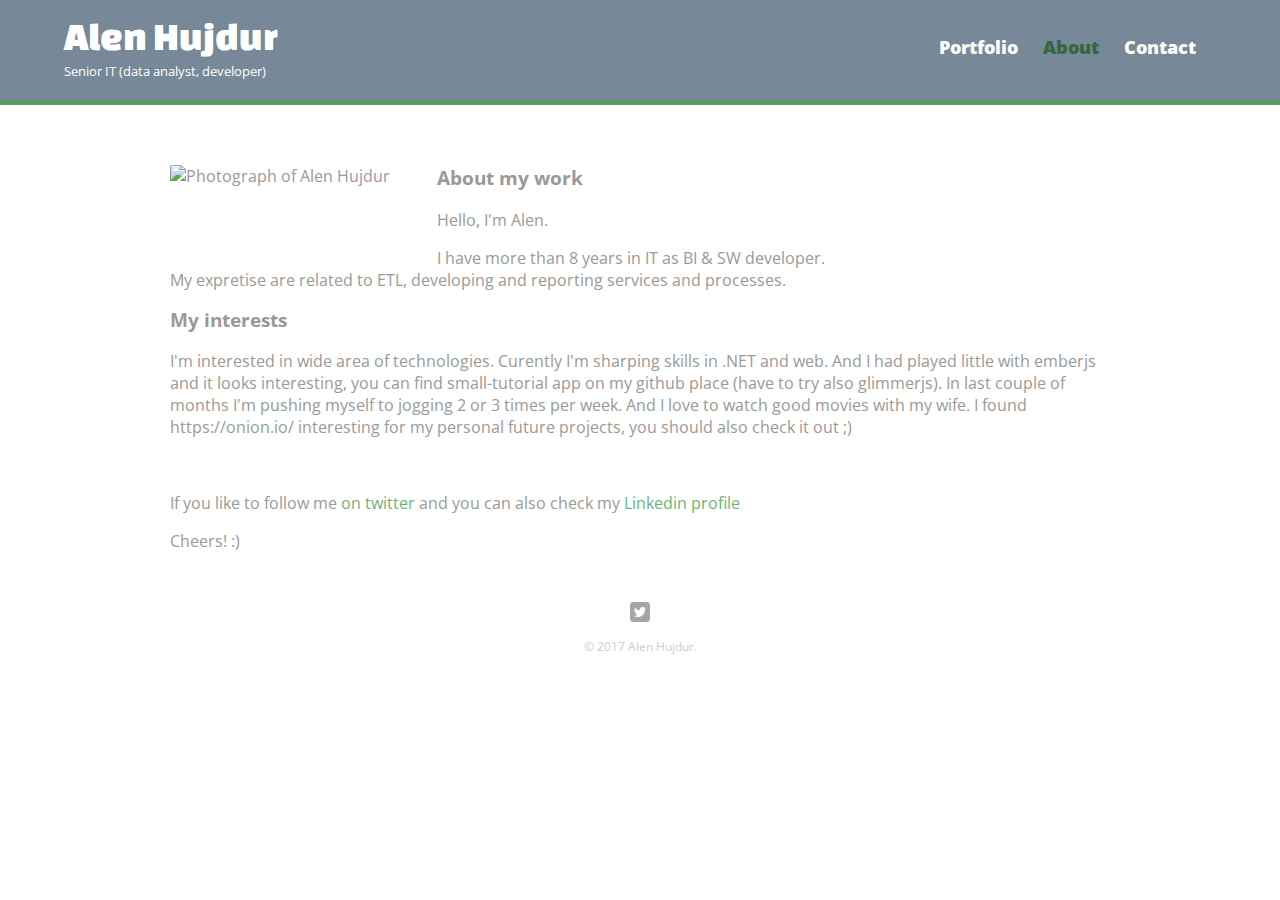
==== about.html @ d25dc304 "Update about.html" ====
<!DOCTYPE html>
<html>
  <head>
    <meta charset="utf-8">
    <title>Senior IT (data analyst, developer)</title>
    <link rel="stylesheet" href="css\normalize.css">
    <link href="https://fonts.googleapis.com/css?family=Changa+One|Open+Sans:400,400i,700,700i,800" rel="stylesheet">
    <link rel="stylesheet" href="css\main.css">
    <link rel="stylesheet" href="css\responsive.css">
    <meta name="viewport" content="width=device-width, initial-scale=1.0">
  </head>
  <body>
    <header>
      <a href="index.html" id="logo">
        <h1>Alen Hujdur</h1>
        <h2>Senior IT (data analyst, developer)</h2>
      </a>
      <nav>
        <ul>
          <li><a href="index.html">Portfolio</a></li>
          <li><a href="about.html" class="selected">About</a></li>
          <li><a href="contact.html">Contact</a></li>
        </ul>
      </nav>
    </header>
    <div id="wrapper">
      <section>
          <img src="img/alenichev1.png" alt="Photograph of Alen Hujdur" class="profile-photo">
          <h3>About my work</h3>
          <p>Hello, I'm Alen.</p>
          <p>I have more than 8 years in IT as BI & SW developer.<br/>
              My expretise are related to ETL, developing and reporting services and processes.<br/></p>
          <left><h3>My interests</h3></left>
          <p>I'm interested in wide area of technologies. Curently I'm sharping skills in .NET and web. And I had played little with emberjs and it looks interesting, you can find small-tutorial app on my github place (have to try also glimmerjs). 
          In last couple of months I'm pushing myself to jogging 2 or 3 times per week. And I love to watch good movies with my wife.
          I found https://onion.io/ interesting for my personal future projects, you should also check it out ;)</p><br/>
          <p>If you like to follow me <a href="https://twitter.com/alenhujdur"> on twitter</a>
          and you can also check my <a href="https://www.linkedin.com/profile/preview?locale=en_US&trk=prof-0-sb-preview-primary-button"> Linkedin profile</a></p>
          Cheers! :)
      </section>
      <footer>
        <a href="https://twitter.com/alenhujdur"><img src="img/twitter-wrap.png" alt="Twitter Logo" class="social-icon"></a>
        <p>&copy; 2017 Alen Hujdur.</p>
      </footer>
    </div>
  </body>
</html>
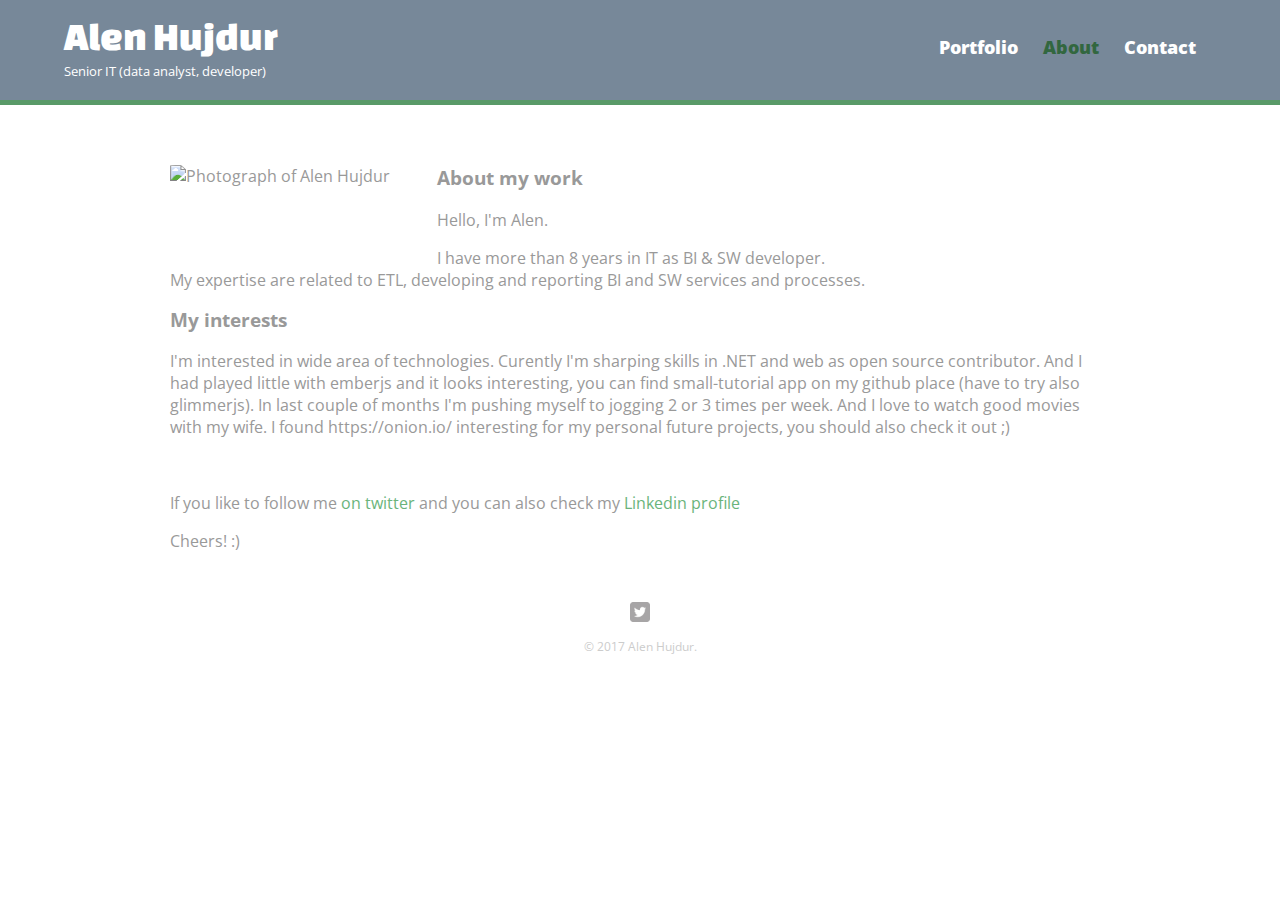
==== commit cf1a0bcd: "Update about.html" ====
--- a/about.html
+++ b/about.html
@@ -29,9 +29,9 @@
           <h3>About my work</h3>
           <p>Hello, I'm Alen.</p>
           <p>I have more than 8 years in IT as BI & SW developer.<br/>
-              My expretise are related to ETL, developing and reporting services and processes.<br/></p>
+              My expertise are related to ETL, developing and reporting BI and SW services and processes.<br/></p>
           <left><h3>My interests</h3></left>
-          <p>I'm interested in wide area of technologies. Curently I'm sharping skills in .NET and web. And I had played little with emberjs and it looks interesting, you can find small-tutorial app on my github place (have to try also glimmerjs). 
+          <p>I'm interested in wide area of technologies. Curently I'm sharping skills in .NET and web as open source contributor. And I had played little with emberjs and it looks interesting, you can find small-tutorial app on my github place (have to try also glimmerjs). 
           In last couple of months I'm pushing myself to jogging 2 or 3 times per week. And I love to watch good movies with my wife.
           I found https://onion.io/ interesting for my personal future projects, you should also check it out ;)</p><br/>
           <p>If you like to follow me <a href="https://twitter.com/alenhujdur"> on twitter</a>
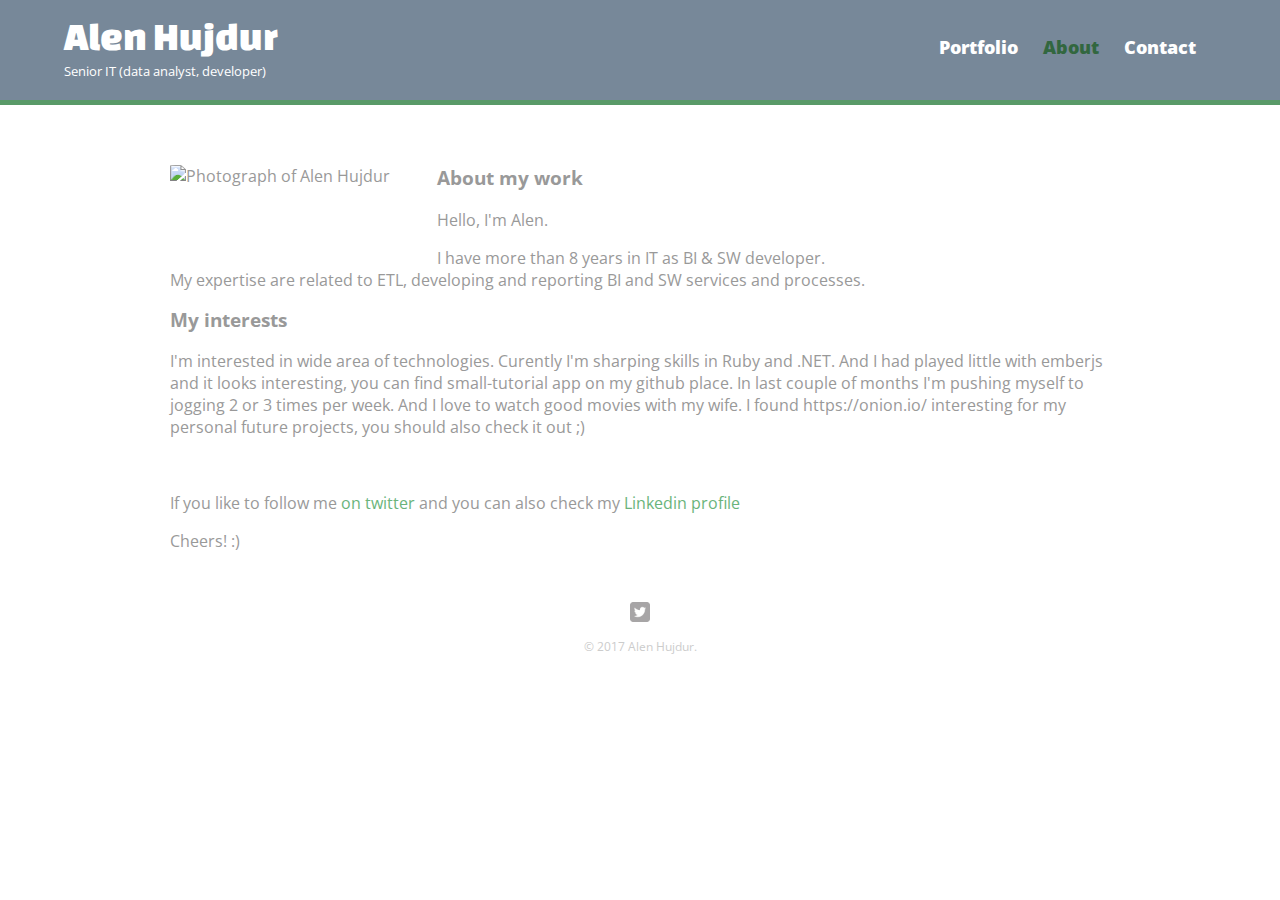
==== commit 334763c7: "Update about.html" ====
--- a/about.html
+++ b/about.html
@@ -31,7 +31,7 @@
           <p>I have more than 8 years in IT as BI & SW developer.<br/>
               My expertise are related to ETL, developing and reporting BI and SW services and processes.<br/></p>
           <left><h3>My interests</h3></left>
-          <p>I'm interested in wide area of technologies. Curently I'm sharping skills in .NET and web as open source contributor. And I had played little with emberjs and it looks interesting, you can find small-tutorial app on my github place (have to try also glimmerjs). 
+          <p>I'm interested in wide area of technologies. Curently I'm sharping skills in Ruby and .NET. And I had played little with emberjs and it looks interesting, you can find small-tutorial app on my github place. 
           In last couple of months I'm pushing myself to jogging 2 or 3 times per week. And I love to watch good movies with my wife.
           I found https://onion.io/ interesting for my personal future projects, you should also check it out ;)</p><br/>
           <p>If you like to follow me <a href="https://twitter.com/alenhujdur"> on twitter</a>
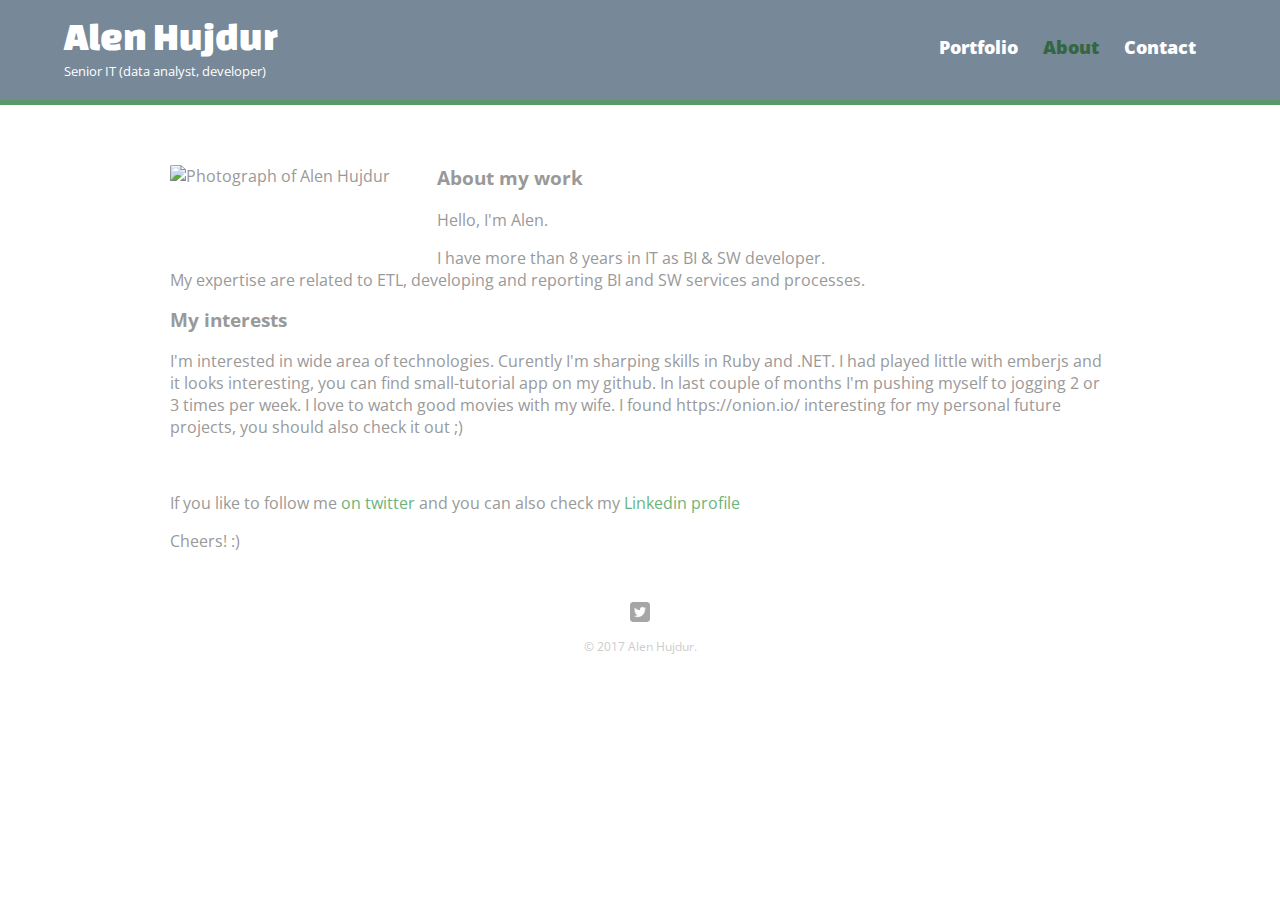
==== commit f29c87b2: "Update about.html" ====
--- a/about.html
+++ b/about.html
@@ -31,8 +31,8 @@
           <p>I have more than 8 years in IT as BI & SW developer.<br/>
               My expertise are related to ETL, developing and reporting BI and SW services and processes.<br/></p>
           <left><h3>My interests</h3></left>
-          <p>I'm interested in wide area of technologies. Curently I'm sharping skills in Ruby and .NET. And I had played little with emberjs and it looks interesting, you can find small-tutorial app on my github place. 
-          In last couple of months I'm pushing myself to jogging 2 or 3 times per week. And I love to watch good movies with my wife.
+          <p>I'm interested in wide area of technologies. Curently I'm sharping skills in Ruby and .NET. I had played little with emberjs and it looks interesting, you can find small-tutorial app on my github. 
+          In last couple of months I'm pushing myself to jogging 2 or 3 times per week. I love to watch good movies with my wife.
           I found https://onion.io/ interesting for my personal future projects, you should also check it out ;)</p><br/>
           <p>If you like to follow me <a href="https://twitter.com/alenhujdur"> on twitter</a>
           and you can also check my <a href="https://www.linkedin.com/profile/preview?locale=en_US&trk=prof-0-sb-preview-primary-button"> Linkedin profile</a></p>
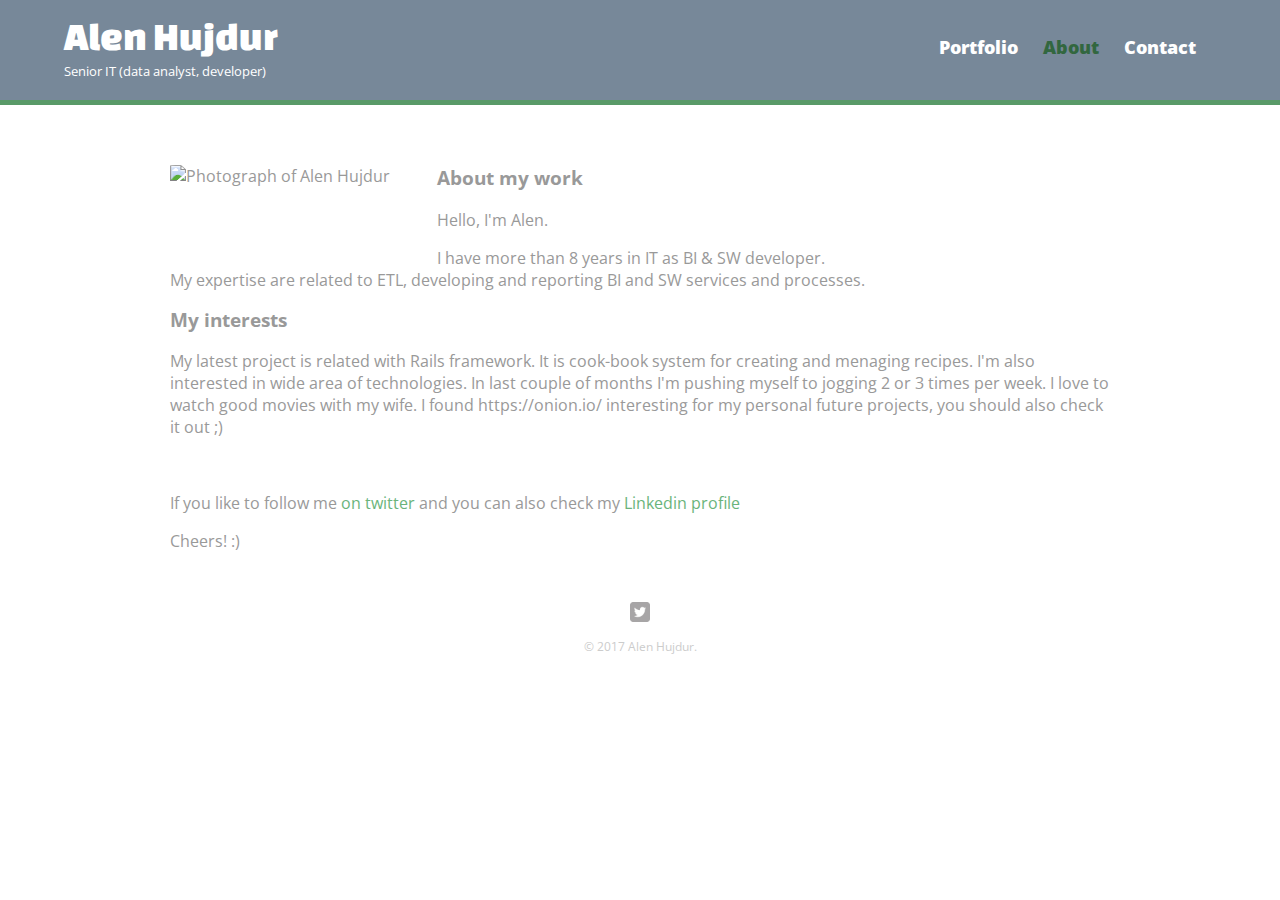
==== commit a92b0da0: "Update about.html" ====
--- a/about.html
+++ b/about.html
@@ -31,7 +31,7 @@
           <p>I have more than 8 years in IT as BI & SW developer.<br/>
               My expertise are related to ETL, developing and reporting BI and SW services and processes.<br/></p>
           <left><h3>My interests</h3></left>
-          <p>I'm interested in wide area of technologies. Curently I'm sharping skills in Ruby and .NET. I had played little with emberjs and it looks interesting, you can find small-tutorial app on my github. 
+          <p>My latest project is related with Rails framework. It is cook-book system for creating and menaging recipes. I'm also interested in wide area of technologies.  
           In last couple of months I'm pushing myself to jogging 2 or 3 times per week. I love to watch good movies with my wife.
           I found https://onion.io/ interesting for my personal future projects, you should also check it out ;)</p><br/>
           <p>If you like to follow me <a href="https://twitter.com/alenhujdur"> on twitter</a>
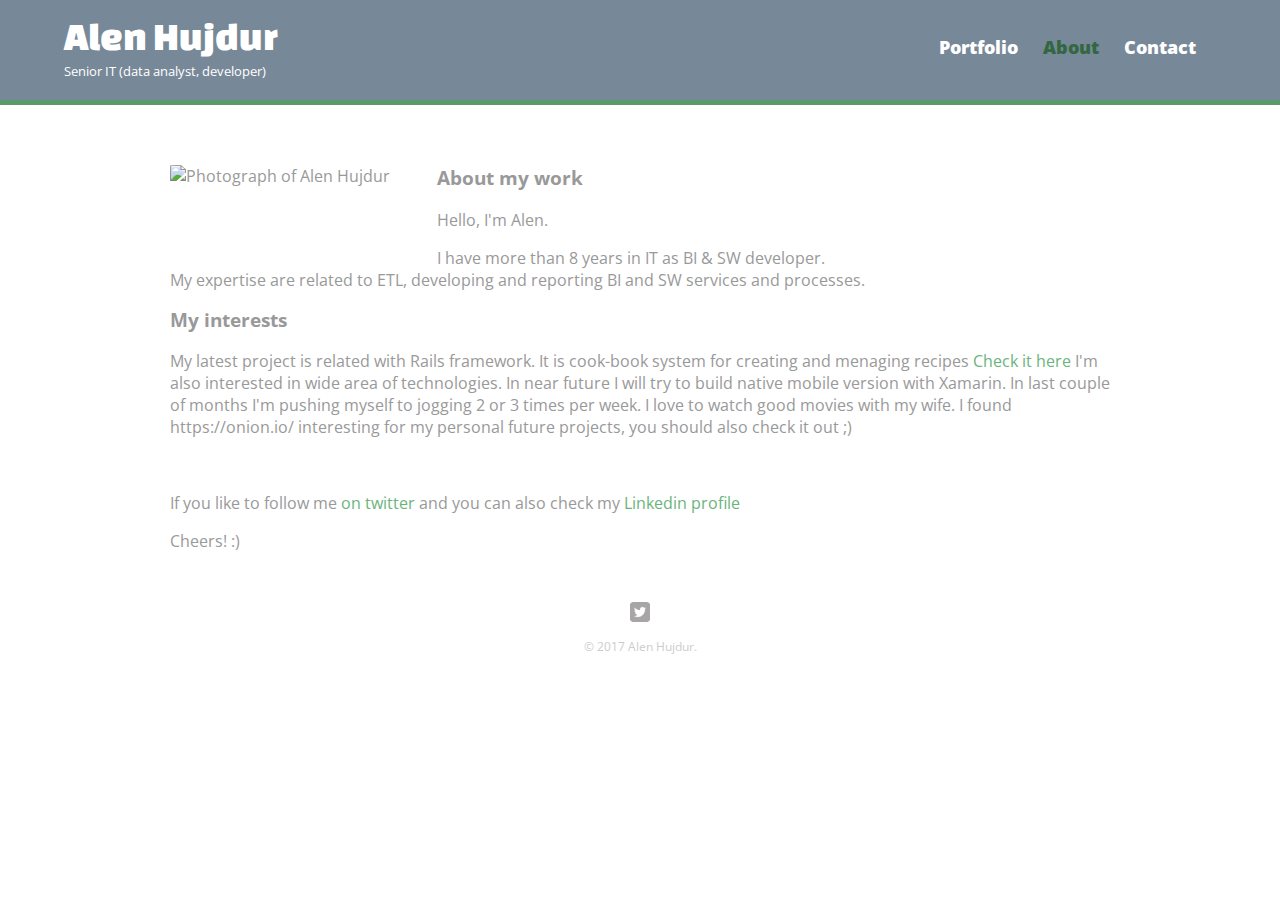
==== commit 31591528: "Update about.html" ====
--- a/about.html
+++ b/about.html
@@ -29,9 +29,10 @@
           <h3>About my work</h3>
           <p>Hello, I'm Alen.</p>
           <p>I have more than 8 years in IT as BI & SW developer.<br/>
-              My expertise are related to ETL, developing and reporting BI and SW services and processes.<br/></p>
+          My expertise are related to ETL, developing and reporting BI and SW services and processes.<br/></p>
           <left><h3>My interests</h3></left>
-          <p>My latest project is related with Rails framework. It is cook-book system for creating and menaging recipes. I'm also interested in wide area of technologies.  
+          <p>My latest project is related with Rails framework. It is cook-book system for creating and menaging recipes <a href=https://github.com/AlenHujdur/workspace>Check it here</a> 
+          I'm also interested in wide area of technologies. In near future I will try to build native mobile version with Xamarin.
           In last couple of months I'm pushing myself to jogging 2 or 3 times per week. I love to watch good movies with my wife.
           I found https://onion.io/ interesting for my personal future projects, you should also check it out ;)</p><br/>
           <p>If you like to follow me <a href="https://twitter.com/alenhujdur"> on twitter</a>
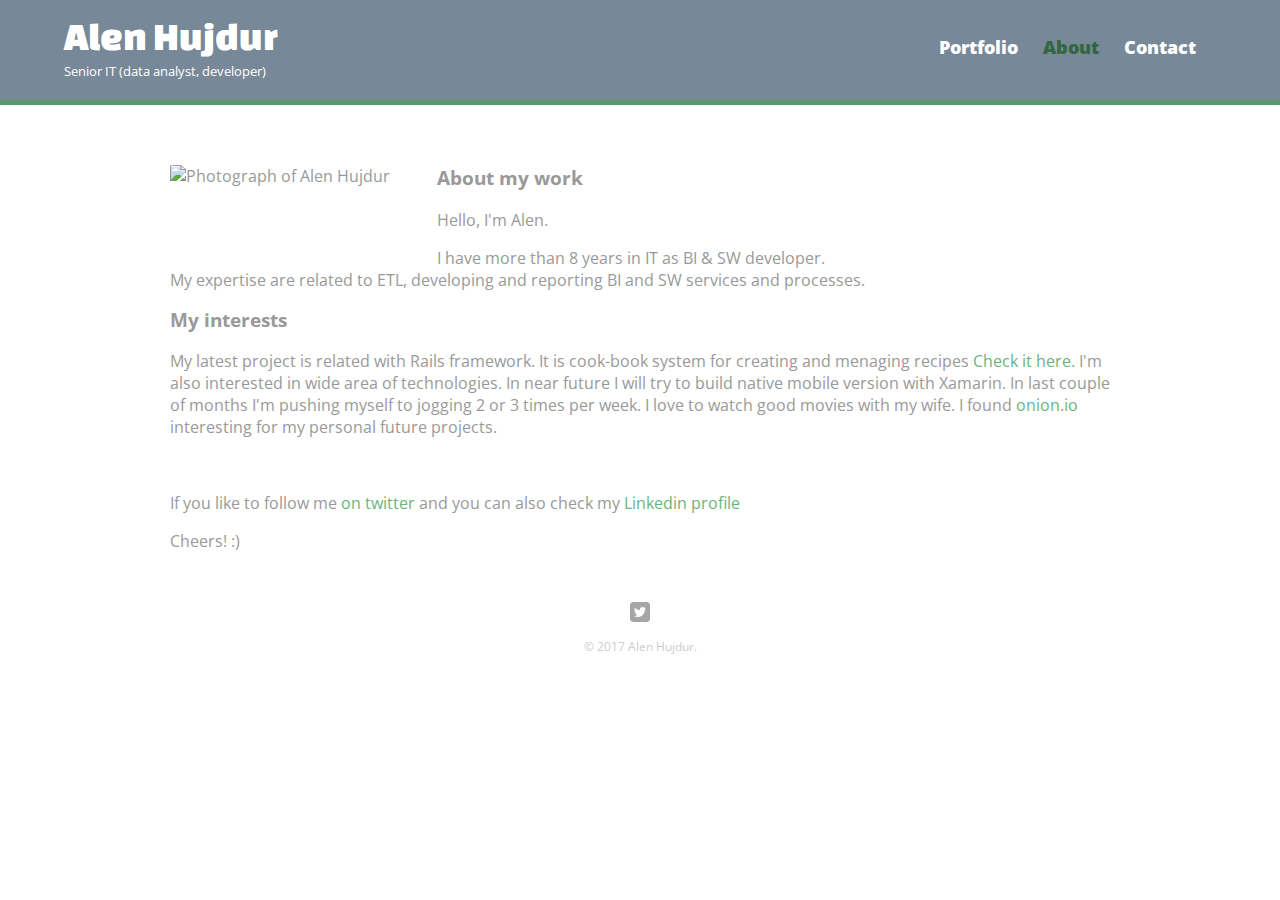
==== commit 6b920baf: "Update about.html" ====
--- a/about.html
+++ b/about.html
@@ -31,10 +31,10 @@
           <p>I have more than 8 years in IT as BI & SW developer.<br/>
           My expertise are related to ETL, developing and reporting BI and SW services and processes.<br/></p>
           <left><h3>My interests</h3></left>
-          <p>My latest project is related with Rails framework. It is cook-book system for creating and menaging recipes <a href=https://github.com/AlenHujdur/workspace>Check it here</a> 
+          <p>My latest project is related with Rails framework. It is cook-book system for creating and menaging recipes <a href="https://github.com/AlenHujdur/workspace">Check it here.</a> 
           I'm also interested in wide area of technologies. In near future I will try to build native mobile version with Xamarin.
           In last couple of months I'm pushing myself to jogging 2 or 3 times per week. I love to watch good movies with my wife.
-          I found https://onion.io/ interesting for my personal future projects, you should also check it out ;)</p><br/>
+          I found <a href="https://onion.io/">onion.io</a> interesting for my personal future projects.</p><br/>
           <p>If you like to follow me <a href="https://twitter.com/alenhujdur"> on twitter</a>
           and you can also check my <a href="https://www.linkedin.com/profile/preview?locale=en_US&trk=prof-0-sb-preview-primary-button"> Linkedin profile</a></p>
           Cheers! :)
